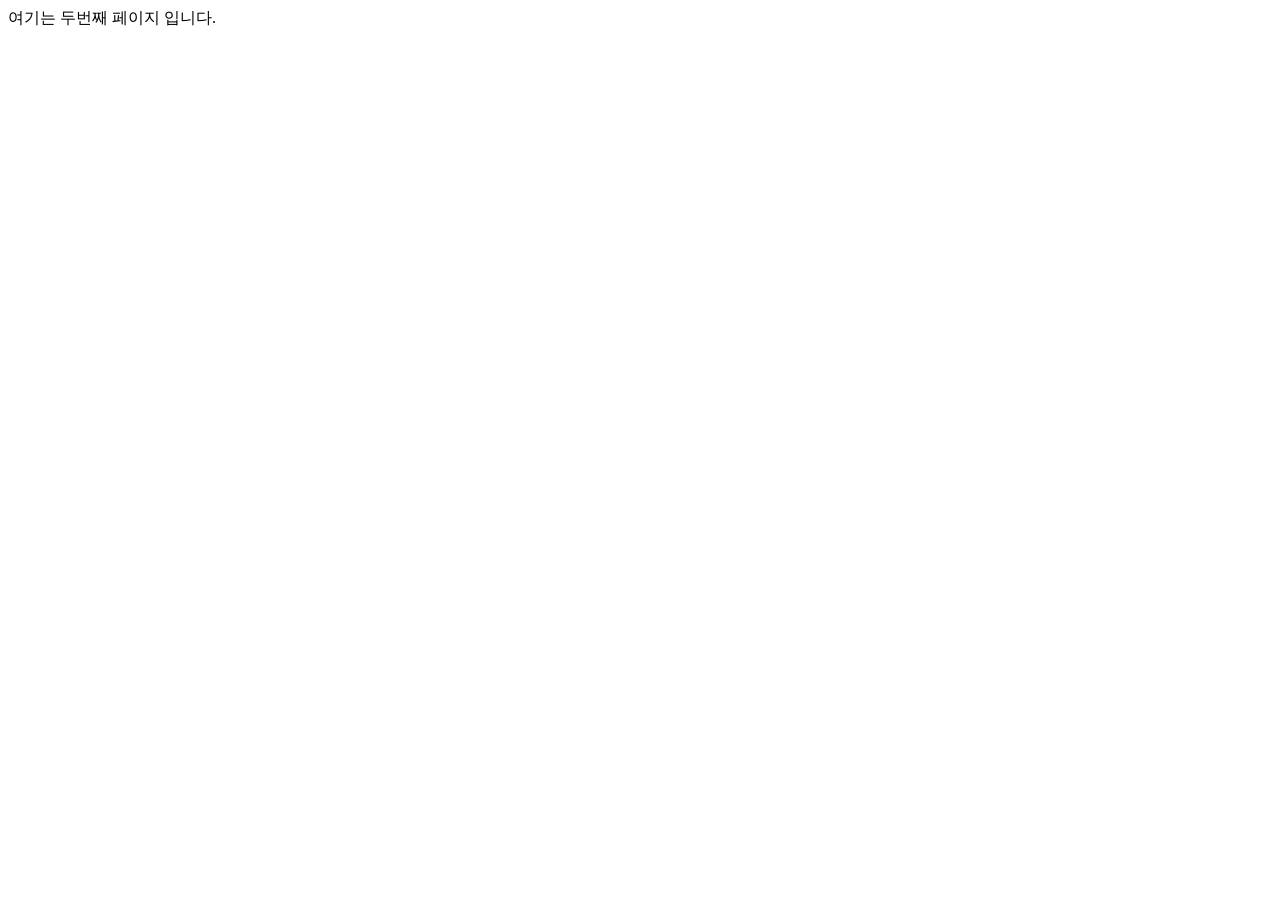
==== page2.html @ 873e6d14 "add page2.html inner links, favorite video..." ====
<!DOCTYPE html>
<html lang="en">
<head>
    <meta charset="UTF-8">
    <meta name="viewport" content="width=device-width, initial-scale=1.0">
    <title>두번째 페이지</title>
</head>
<body>
   여기는 두번째 페이지 입니다. 
</body>
</html>
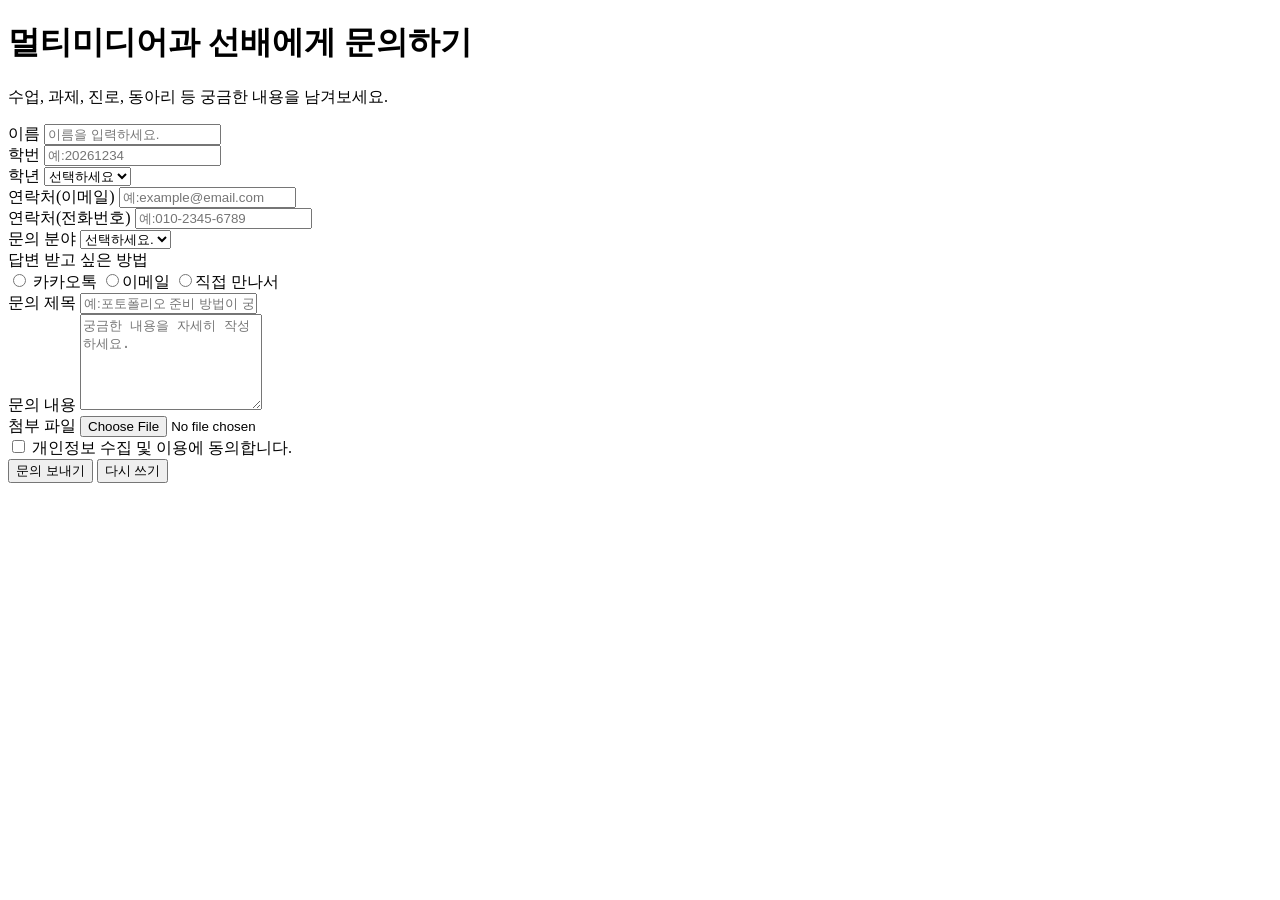
==== commit 75fdf4a6: "Add files via upload" ====
--- a/page2.html
+++ b/page2.html
@@ -3,9 +3,95 @@
 <head>
     <meta charset="UTF-8">
     <meta name="viewport" content="width=device-width, initial-scale=1.0">
-    <title>두번째 페이지</title>
+    <title>상담 문의</title>
 </head>
 <body>
-   여기는 두번째 페이지 입니다. 
+
+   <h1>멀티미디어과 선배에게 문의하기</h1>
+   <p>수업, 과제, 진로, 동아리 등 궁금한 내용을 남겨보세요.</p>
+
+   <from action ="#" method="get">
+      
+    <div>
+        <label for ="username">이름</label>
+        <input type = "text" placeholder="이름을 입력하세요." name="username">
+
+    </div>
+
+    <div>
+        <label for ="student-id">학번</label>
+        <input type ="text" placeholder="예:20261234" name="student-id">
+
+    </div>
+
+    <div>
+      <label for="grade">학년</label>
+      <select name ="grade">
+         <option value>선택하세요</option>
+         <option value ="1">1학년</option>
+         <option value ="2">2학년</option>
+         <option value ="3">3학년</option>
+      </select>
+    </div>
+    <div>
+        <lable for ="email">연락처(이메일)</lable>
+        <input type="email" placeholder="예:example@email.com" name ="email">
+    </div>
+
+    <div>
+        <label for="phon">연락처(전화번호)</label>
+        <input type="tel" placeholder="예:010-2345-6789" name="phon">
+    </div>
+ 
+    <div>
+        <label for="category">문의 분야</label>
+        <select name ="category">
+            <option value="">선택하세요.</option>
+            <option value="class">수업</option>
+            <option value="assigment">과제</option>
+            <option value="portfolio">포트폴리오</option>
+            <option value="career">진로</option>
+            <option value="club">동아리</option>
+        </select>
+    </div>
+     
+    <div>
+      <label>답변 받고 싶은 방법</label>
+      <br>
+      <label><input type ="radio" name ="reply" value="kakao"> 카카오톡</label>
+      <label><input type="radio" name ="reply" value="email">이메일</label>
+      <label><input type="radio" name ="reply" value="offline">직접 만나서</label>
+    </div>
+      
+    <div>
+        <label for="title">문의 제목</label>
+        <input type="text" name="title" placeholder="예:포토폴리오 준비 방법이 궁금해요.">
+
+    </div>
+    <div>
+        <label for="content">문의 내용</label>
+        <textarea name="content" placeholder="궁금한 내용을 자세히 작성하세요." rows="6"></textarea>
+    </div>
+   
+    <div>
+        
+        <label for="file">첨부 파일</label>
+        <input type="file" name="file">
+    </div>
+    <div>
+        <input type="checkbox" name="agree">
+        개인정보 수집 및 이용에 동의합니다.
+    </div>
+
+     <div>
+        <input type="submit" value="문의 보내기">
+        <input type="reset" value="다시 쓰기">
+     </div>
+
+
+   </from>
+
+
+
 </body>
 </html>
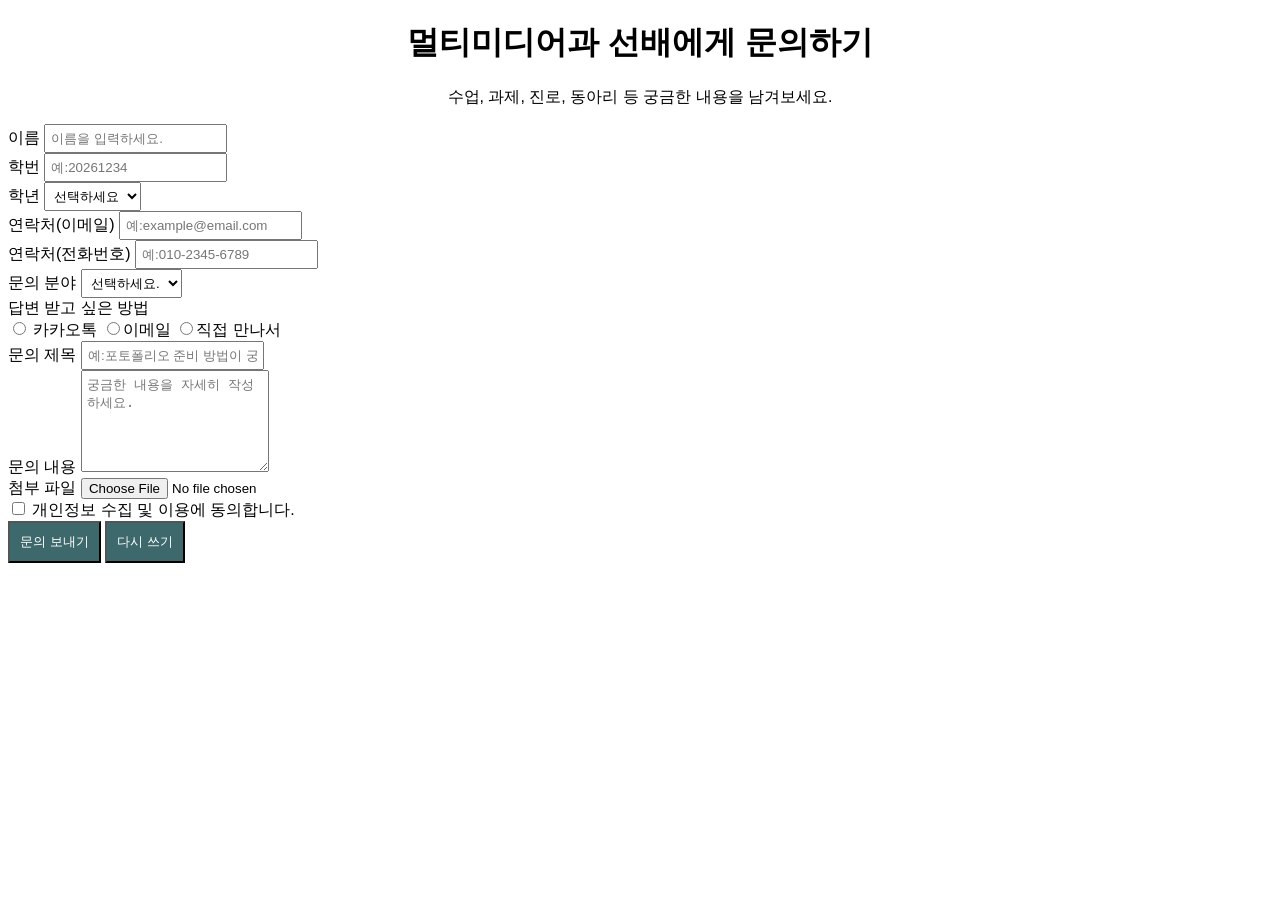
==== commit f770de8c: "Add files via upload" ====
--- a/page2.html
+++ b/page2.html
@@ -4,13 +4,23 @@
     <meta charset="UTF-8">
     <meta name="viewport" content="width=device-width, initial-scale=1.0">
     <title>상담 문의</title>
+    <style>
+        body{font-family: Arial, Helvetica, sans-serif;}
+        h1 , p {text-align: center;}
+        input[type="reset"] {padding: 10px;  background-color: rgb(62, 105, 108); color: white;}
+        input[type="submit"]{padding:10px; background-color: rgb(62, 105, 108); color: white;}
+
+        select, textarea, input[type="text"], input[type="email"], input[type="tel"]{padding: 5px;}
+
+
+    </style>
 </head>
 <body>
 
    <h1>멀티미디어과 선배에게 문의하기</h1>
    <p>수업, 과제, 진로, 동아리 등 궁금한 내용을 남겨보세요.</p>
 
-   <from action ="#" method="get">
+   <form action ="#" method="get">
       
     <div>
         <label for ="username">이름</label>
